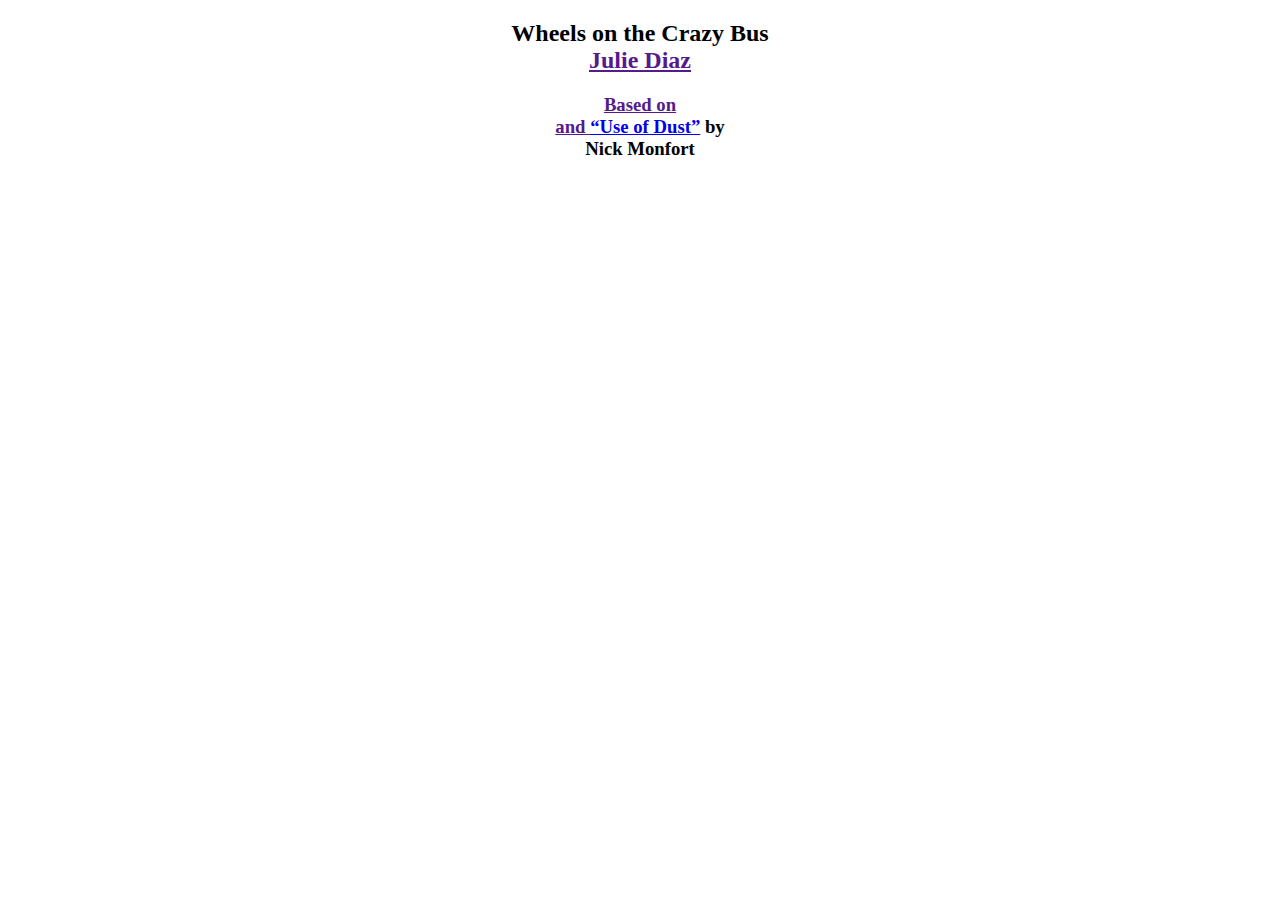
==== week3/index.html @ a23d22c2 "Rename index.html to week3/index.html" ====
<!doctype html>

<html lang="en">
<head>
    <meta charset="utf-8">
    <meta name="viewport" content="width=device-width, initial-scale=1">
     
    <title>Song Generator</title>
    <script src="p5.js"></script>
    <script src="p5.sound.min.js"></script>
    <link rel="stylesheet" type="text/css" href="style.css">
    <link rel="stylesheet" href="styles.css">
    <script src="julie_script.js"></script>
      
</head>


<body onload="produce_litany()">
    <div id="info" style="text-align:center;">
        <h2>Wheels on the Crazy Bus<br>
        <a href=>Julie Diaz</h2>
        <h3>Based on<br>
        and <a href="https://nickm.com/poems/use_of_dust.html">“Use of Dust”</a> by<br>
        Nick Monfort<br></h3>
    </div>
    <div id="main"></div>
</body>
</html>
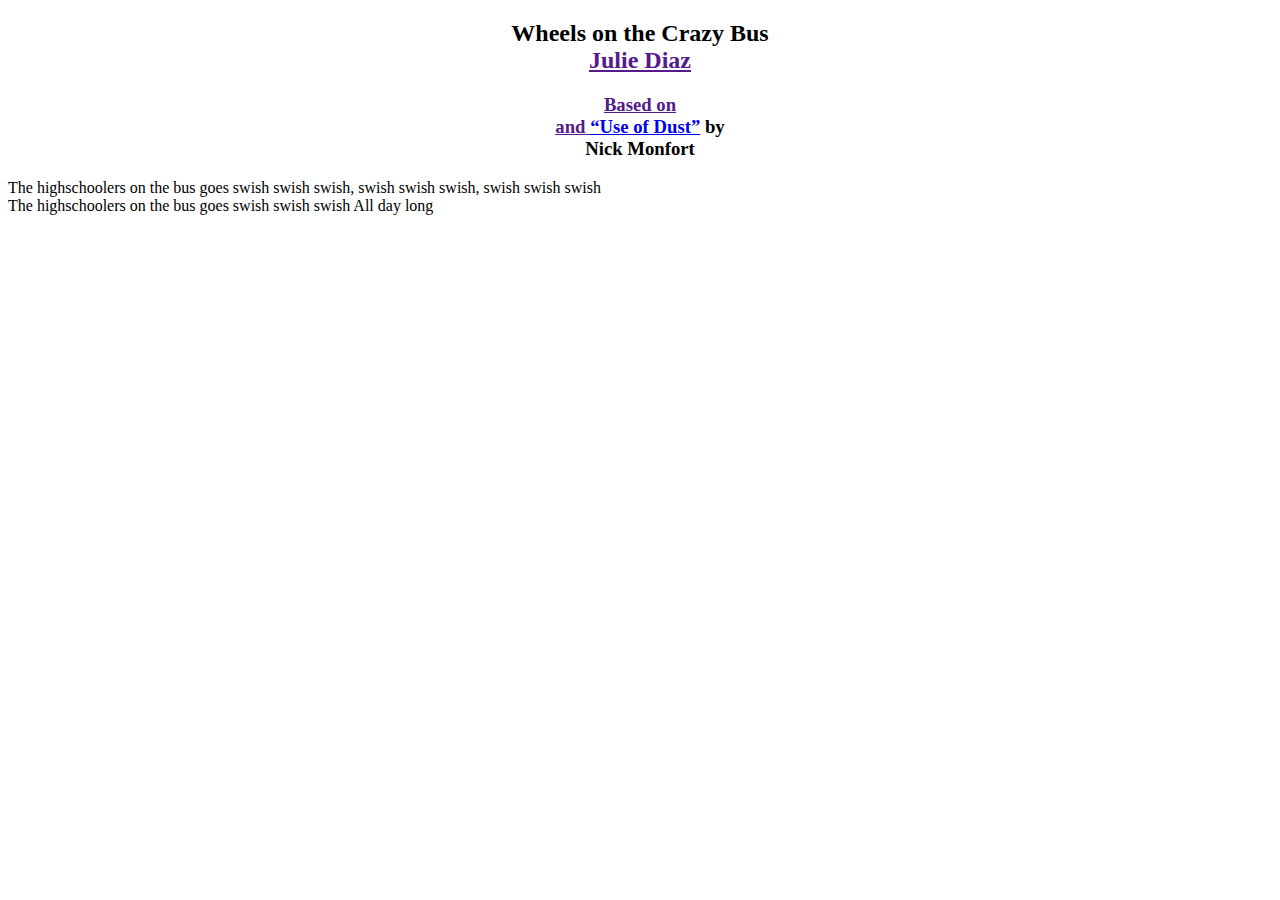
==== commit 2b80f345: "Update index.html" ====
--- a/week3/index.html
+++ b/week3/index.html
@@ -9,7 +9,6 @@
     <script src="p5.js"></script>
     <script src="p5.sound.min.js"></script>
     <link rel="stylesheet" type="text/css" href="style.css">
-    <link rel="stylesheet" href="styles.css">
     <script src="julie_script.js"></script>
       
 </head>
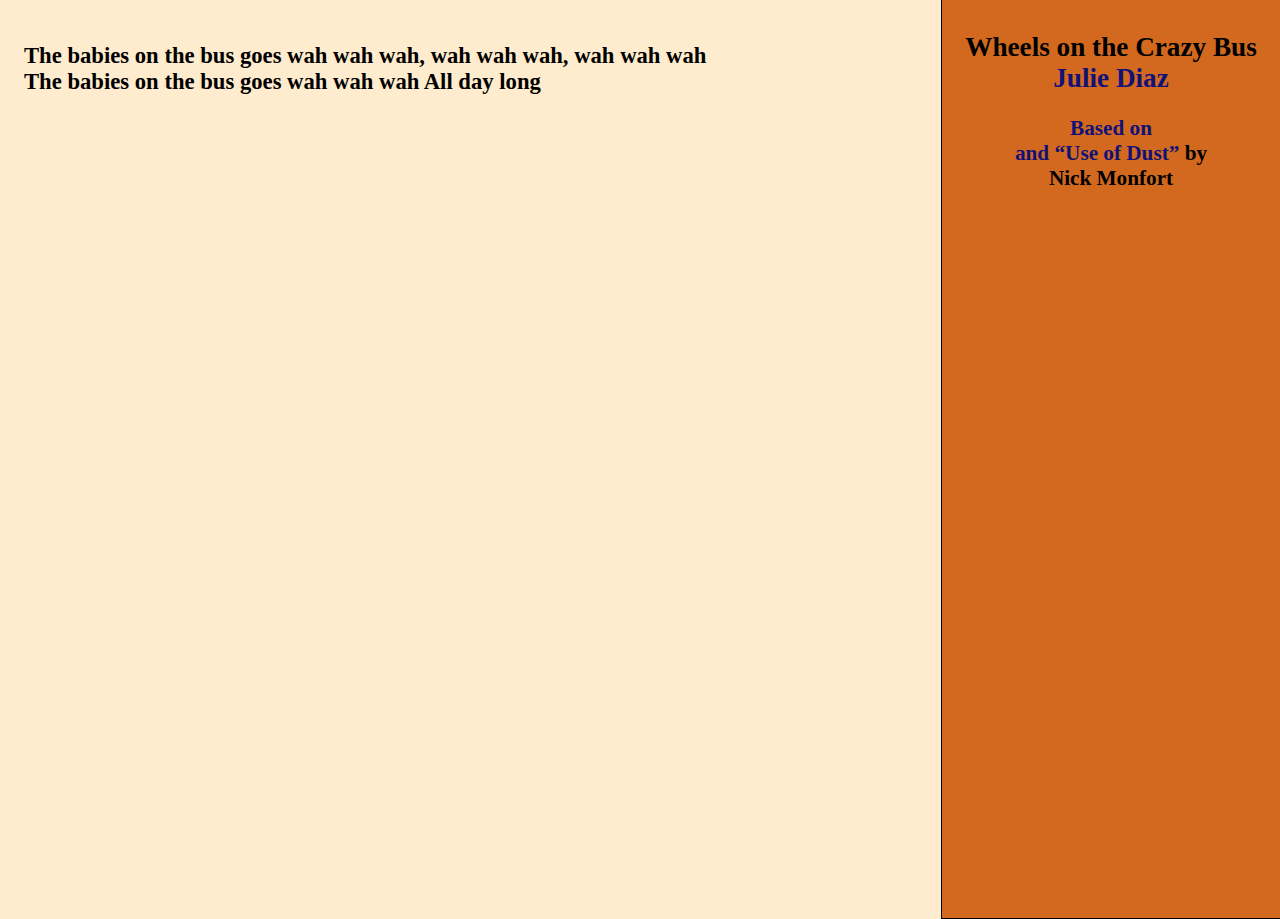
==== commit 426a81b0: "Update index.html" ====
--- a/week3/index.html
+++ b/week3/index.html
@@ -8,7 +8,7 @@
     <title>Song Generator</title>
     <script src="p5.js"></script>
     <script src="p5.sound.min.js"></script>
-    <link rel="stylesheet" type="text/css" href="style.css">
+    <link rel="stylesheet" type="text/css" href="styles.css">
     <script src="julie_script.js"></script>
       
 </head>
--- a/week3/styles.css
+++ b/week3/styles.css
@@ -0,0 +1,33 @@
+body {
+ background:#FFEBCD;
+ color:black;
+ margin:32pt 0 0 18pt;
+ font-family:Didot;
+ font-size:17pt;
+}
+a {
+ color:#117;
+ text-decoration:none;
+}
+#main {
+ width:70%;
+}
+#main div {
+ font-weight:bold;
+ padding-bottom:21px;
+}
+#info {
+ top:0;
+ right:0;
+ bottom:0;
+ position:absolute;
+ height:100%;
+ width:25%;
+ color:black;
+ background:#D2691E;
+ margin-left:6px;
+ border-left:thin #000 solid;
+ border-bottom:thin #000 solid;
+ padding:9px;
+ font-size:80%
+}
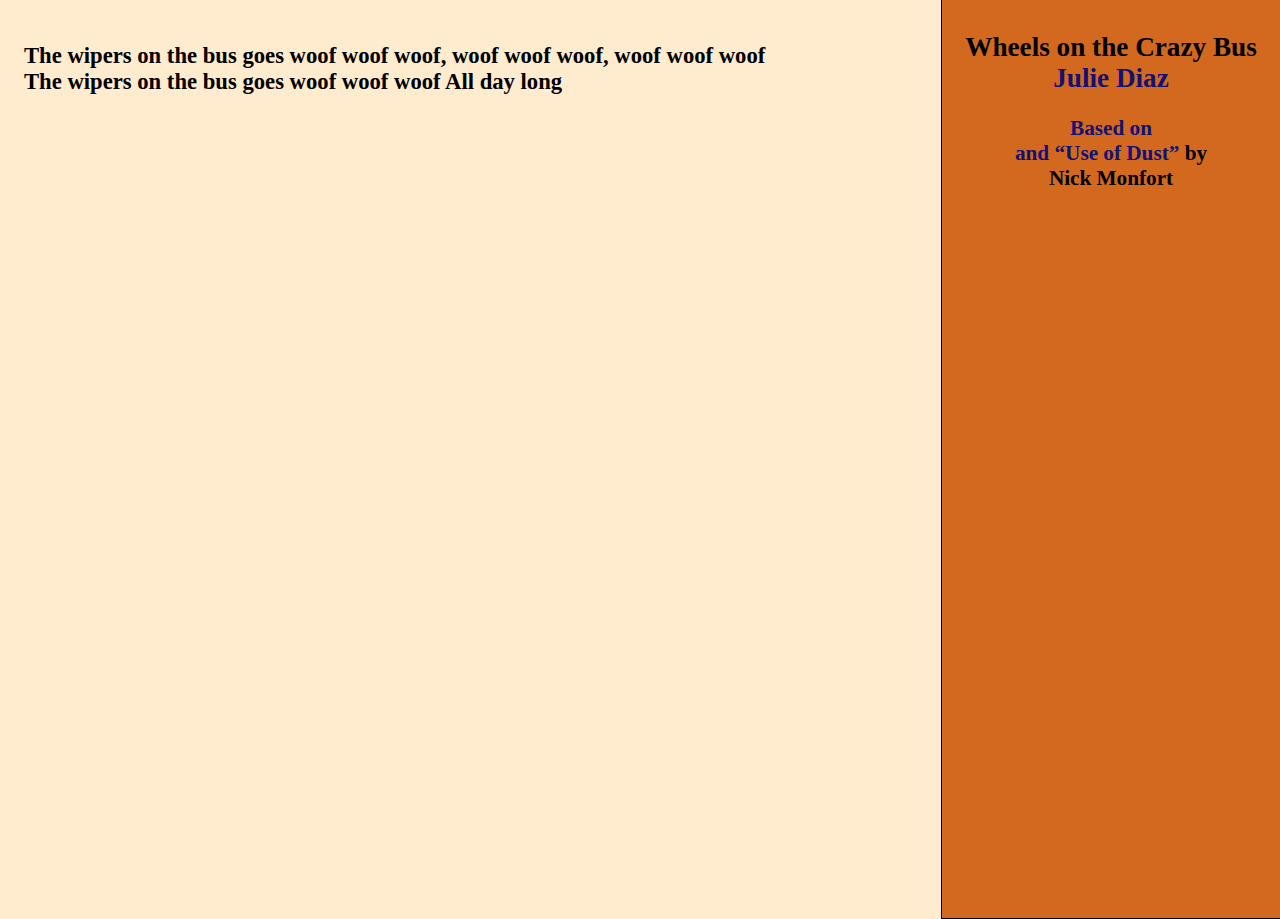
==== commit 136bf766: "Update index.html" ====
--- a/week3/index.html
+++ b/week3/index.html
@@ -22,6 +22,7 @@
         and <a href="https://nickm.com/poems/use_of_dust.html">“Use of Dust”</a> by<br>
         Nick Monfort<br></h3>
     </div>
+    <script src="sketch.js"></script>
     <div id="main"></div>
 </body>
 </html>
